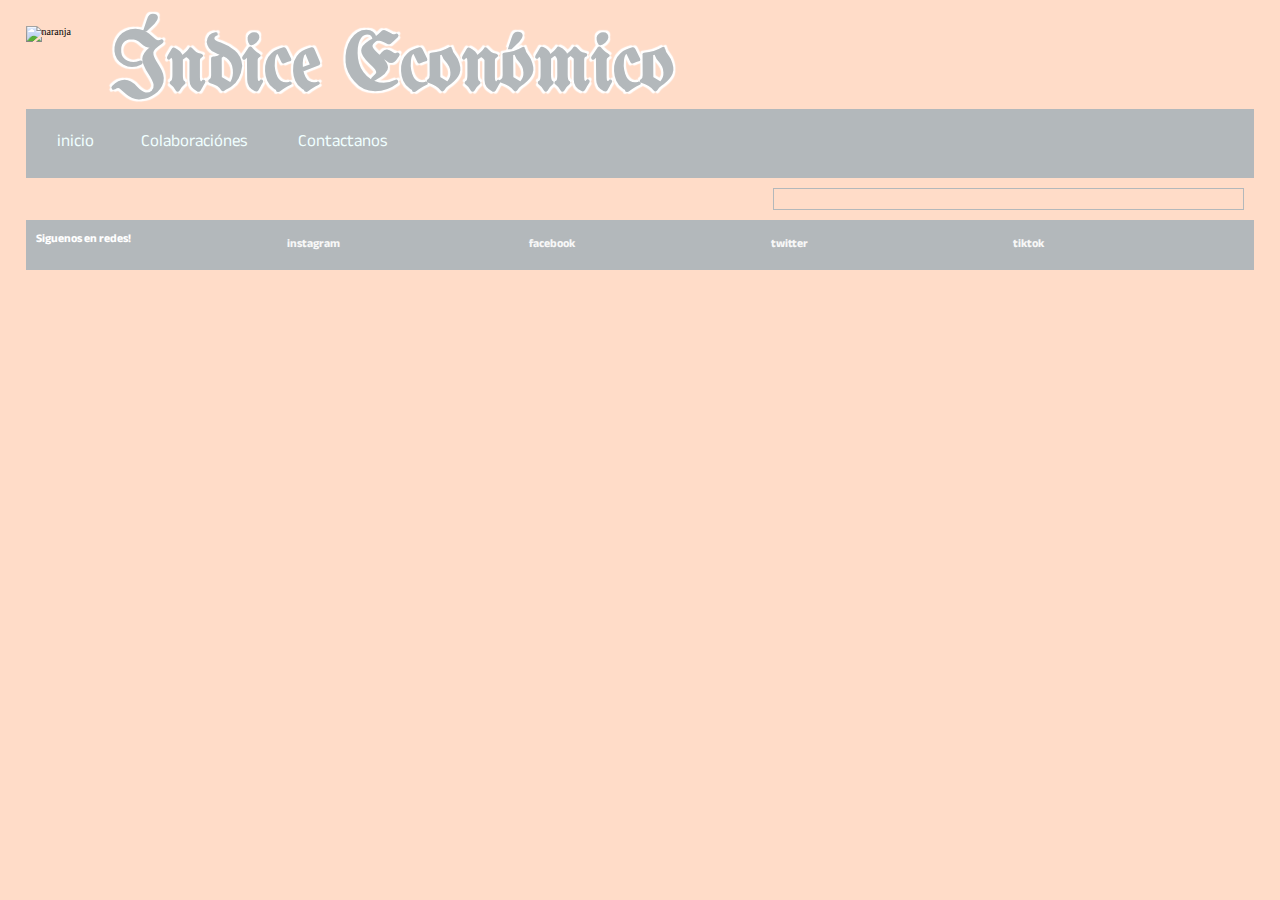
==== sections/colaboraciones.html @ 603af8ce "add css and oter pages" ====
<!DOCTYPE html>
<html lang="es">
<head>
    <meta charset="UTF-8">
    <meta http-equiv="X-UA-Compatible" content="IE=edge">
    <meta name="viewport" content="width=device-width, initial-scale=1.0">
    <title>Índice Económico</title>
    <link rel="preconnect" href="https://fonts.googleapis.com">
    <link rel="preconnect" href="https://fonts.gstatic.com" crossorigin>
    <link href="https://fonts.googleapis.com/css2?family=Anek+Devanagari:wght@200&display=swap" rel="stylesheet">
    <link rel="preconnect" href="https://fonts.googleapis.com">
    <link rel="preconnect" href="https://fonts.gstatic.com" crossorigin>
    <link href="https://fonts.googleapis.com/css2?family=UnifrakturMaguntia&display=swap" rel="stylesheet">
    <!--anunciosGoogle-->
    <script async src="https://pagead2.googlesyndication.com/pagead/js/adsbygoogle.js?client=ca-pub-3074479915737036"
     crossorigin="anonymous"></script>
    <!--icons-->
    <script src="https://kit.fontawesome.com/f83f584d89.js" crossorigin="anonymous"></script>
    <!--css & javascript-->
    <link rel="stylesheet" href="/css/main.css">
</head>
<body>

    <header class="title">
        <img src="https://cdn-icons-png.flaticon.com/512/6973/6973945.png" alt="naranja" id="icono">
        <h1 id="titles">Índice Económico</h1>
    </header>

    <div class="Container">
        <header class="header">
            <ul class="buttons">
                <li id="inicio"><a href="/index.html">inicio</a></li>
                <li id="importante"><a href="#">Colaboraciónes</a></li>
                <li id="contactanos"><a href="/sections/contact.html">Contactanos</a></li>
            </ul>
        </header>
        <main class="Content">
            
        </main>
        <aside class="advertising">
            
        </aside>
        <footer class="Footer">
                <div id="follow">
                    <h3 >Siguenos en redes!</h3>
                </div>
            <a href="#">
                <div id="insta">    
                    <span id="I-insta"><i class="fa-brands fa-instagram"></i></span>
                    <h3>instagram</h3>
                </div>
            </a>
            <a href="#">
                <div id="face" >
                    <span><i class="fa-brands fa-facebook"></i></span>
                    <h3 >facebook</h3>
                </div>
            </a>
            <a href="#">
                <div id="twitt">
                    <span><i class="fa-brands fa-twitter"></i></span>
                    <h3 >twitter</h3>
                </div>
            </a>
            <a href="#">
                <div id="tick">
                    <span><i class="fa-brands fa-tiktok"></i></span>
                    <h3>tiktok</h3>
                </div>
            </a>
        </footer>
    </div>
</body>
</html>
---- css/main.css ----
:root{
/*Colors*/
--orangeeconomic: #ffdcc8;
--varAndFooter: #b3b8bb;
}

*{
box-sizing: border-box;
padding:0;
margin: 0;
}

html{
font-size:62.5%;
}

/******************body *************/

body{
    margin: 2%;
    background-color: var(--orangeeconomic);
}

/*Header*/

.title{
    display: flex;
    gap: 10px;
}

h1 {
    font-family: 'UnifrakturMaguntia', cursive;
    font-size: 80px;
    color: var(--varAndFooter);
    text-shadow: -2px -2px 1px white, 2px 2px 1px white, -2px 2px 1px white, 2px -2px 1px white;
}

.title img{
    width: 75px;
    height: 75px;
}

.advertising h2{
    color: var(--varAndFooter);
    
}

.Container{
    display: grid;
    grid-template-columns: repeat(5, 1fr);    
    font-family: 'Anek Devanagari', sans-serif;
}

.Container>.header {
    grid-column: 1/-1;
    background-color: var(--varAndFooter);
    color: #ffffff;
}

.header .buttons{
    list-style: none;
    display: grid;
    grid-template-columns:  5% 15% 10% 70%;
    grid-template-areas: "inicio importante contactanos .";
    padding: 20px;
    font-size: 1.7em;
    text-align: center;
}


li a{
    color: azure;
    text-decoration: none;
}

.header .buttons .inicio{
   grid-area: inicio;
}

.header .buttons .importante{
    grid-area: importante;
 }

 .header .buttons .contactanos{
    grid-area: contactanos;
 }

.advertising .advertaising-A{
    margin: 25px 0 25px 0;
    padding: 0 25px 0 25px;
}

.advertising .Publicity{
     height: 90%;
     width: 90%;
     padding: 5px;
 }

 /*foooooteeeerrr*/
.Container>.Footer{
    grid-column: 1/-1;
    display: grid;
    grid-template-columns: 20% 20% 20% 20% 20%;
    grid-template-areas: "follow insta face twitt tick";
    padding: 10px;
    background-color: var(--varAndFooter);
    color: #ffffff;
}

.Footer a{
    text-decoration: none;
    color: #f7f7f7;
}

.follow{
    grid-area: follow;
}

#insta{
    grid-area: insta;  
    display: flex; 
    gap: 5px; 
    padding: 5px;
}

#face{
    grid-area: face;
    display: flex; 
    gap: 5px; 
    padding: 5px;
}

#twitt{
    grid-area: twitt;
    display: flex; 
    gap: 5px; 
    padding: 5px;
}

#tick{
    grid-area: tick;
    display: flex; 
    gap: 5px; 
    padding: 5px;
}

#description{
    font-size: 15px;
}

/*fin footer*/

.Container>.Content{
    grid-column: span 3; /*span es para ver cuantas columnas ocupa en el grid*/
}

.Content a {
    text-decoration: none;
    color: black;
}

.Content .Articles{
    margin: 10px;
    padding: 5px;
    border: 1px solid var(--varAndFooter);
    background-color: #f7f7f7;
}
/****news-title*******/
.Content .Articles .news-title{
    font-size: 35px;
    padding: 5px;
}
/*********images***********************/
.Content .Articles .images{
    width: 100%;
    height: 100%;
}

.Container>.advertising{
    grid-column: span 2;
    border: 1px solid var(--varAndFooter);
    margin: 10px;
    padding: 10px;
}
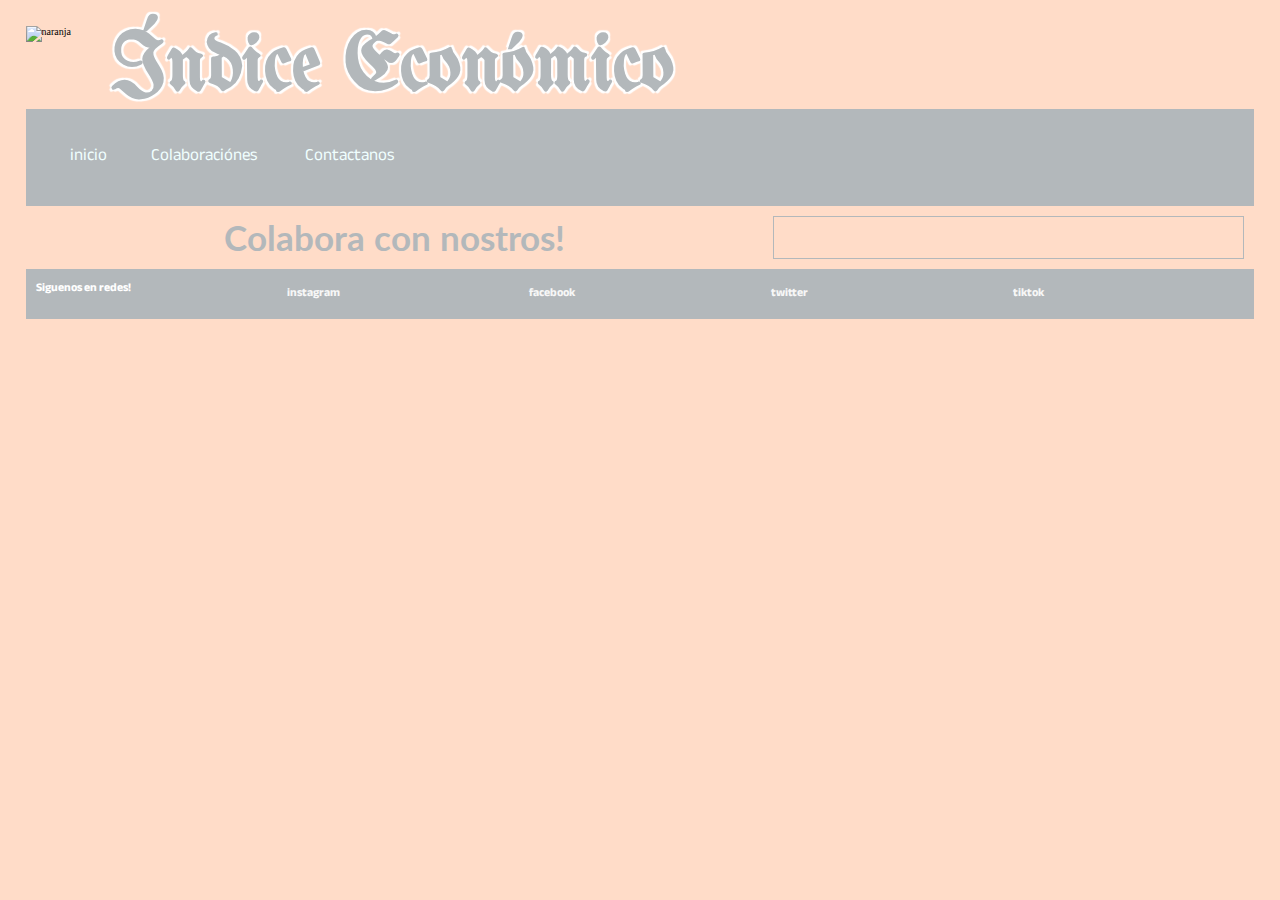
==== commit d03d0d6d: "title add in contact" ====
--- a/sections/colaboraciones.html
+++ b/sections/colaboraciones.html
@@ -11,13 +11,17 @@
     <link rel="preconnect" href="https://fonts.googleapis.com">
     <link rel="preconnect" href="https://fonts.gstatic.com" crossorigin>
     <link href="https://fonts.googleapis.com/css2?family=UnifrakturMaguntia&display=swap" rel="stylesheet">
+    <!--fontsGoogleOnlyThisPage-->
+    <link rel="preconnect" href="https://fonts.googleapis.com">
+    <link rel="preconnect" href="https://fonts.gstatic.com" crossorigin>
+    <link href="https://fonts.googleapis.com/css2?family=Lato&family=UnifrakturMaguntia&display=swap" rel="stylesheet">
     <!--anunciosGoogle-->
     <script async src="https://pagead2.googlesyndication.com/pagead/js/adsbygoogle.js?client=ca-pub-3074479915737036"
      crossorigin="anonymous"></script>
     <!--icons-->
     <script src="https://kit.fontawesome.com/f83f584d89.js" crossorigin="anonymous"></script>
     <!--css & javascript-->
-    <link rel="stylesheet" href="/css/main.css">
+    <link rel="stylesheet" href="/css/colaboraciones.css">
 </head>
 <body>
 
@@ -35,7 +39,12 @@
             </ul>
         </header>
         <main class="Content">
-            
+            <div class="title-b">
+                <h2>Colabora con nostros!</h2>
+            </div>
+            <div class="contact-containe">
+
+            </div>
         </main>
         <aside class="advertising">
             
--- a/css/colaboraciones.css
+++ b/css/colaboraciones.css
@@ -0,0 +1,178 @@
+:root{
+    /*Colors*/
+    --orangeeconomic: #ffdcc8;
+    --varAndFooter: #b3b8bb;
+    }
+    
+    *{
+    box-sizing: border-box;
+    padding:0;
+    margin: 0;
+    }
+    
+    html{
+    font-size:62.5%;
+    }
+    
+    /******************body *************/
+    
+    body{
+        margin: 2%;
+        background-color: var(--orangeeconomic);
+    }
+    
+    /*Header*/
+    
+    .title{
+        display: flex;
+        gap: 1em;
+    }
+    
+    h1 {
+        font-family: 'UnifrakturMaguntia', cursive;
+        font-size: 8em;
+        color: var(--varAndFooter);
+        text-shadow: -2px -2px 1px white, 2px 2px 1px white, -2px 2px 1px white, 2px -2px 1px white;
+    }
+    
+    .title img{
+        width: 7.5em;
+        height: 7.5em;
+    }
+    
+    .advertising h2{
+        color: var(--varAndFooter);
+        
+    }
+    
+    .Container{
+        display: grid;
+        grid-template-columns: repeat(5, 1fr);    
+        font-family: 'Anek Devanagari', sans-serif;
+    }
+    
+    .Container>.header {
+        grid-column: 1/-1;
+        background-color: var(--varAndFooter);
+        color: #ffffff;
+    }
+    
+    .header .buttons{
+        list-style: none;
+        display: grid;
+        grid-template-columns:  5% 15% 10% 70%;
+        grid-template-areas: "inicio importante contactanos .";
+        padding: 2em;
+        font-size: 1.7em;
+        text-align: center;
+    }
+    
+    
+    li a{
+        color: azure;
+        text-decoration: none;
+    }
+    
+    .header .buttons .inicio{
+       grid-area: inicio;
+    }
+    
+    .header .buttons .importante{
+        grid-area: importante;
+     }
+    
+     .header .buttons .contactanos{
+        grid-area: contactanos;
+     }
+     /***********content*****************/
+    
+    .title-b{
+        text-align: center;
+    }
+     .Content .title-b h2{
+        font-size: 3.5em;
+        font-family: 'Lato', sans-serif;
+        color: var(--varAndFooter);
+        padding: .3em;
+    }
+     /***********endContent**************/
+    
+    .advertising .advertaising-A{
+        margin: 2.5em 0 2.5em 0;
+        padding: 0 2.5em 0 2.5em;
+    }
+    
+    .advertising .Publicity{
+         height: 90%;
+         width: 90%;
+         padding: .5em;
+     }
+    
+     /*foooooteeeerrr*/
+    .Container>.Footer{
+        grid-column: 1/-1;
+        display: grid;
+        grid-template-columns: 20% 20% 20% 20% 20%;
+        grid-template-areas: "follow insta face twitt tick";
+        padding: 1em;
+        background-color: var(--varAndFooter);
+        color: #ffffff;
+    }
+    
+    .Footer a{
+        text-decoration: none;
+        color: #f7f7f7;
+    }
+    
+    .follow{
+        grid-area: follow;
+    }
+    
+    #insta{
+        grid-area: insta;  
+        display: flex; 
+        gap: .5em; 
+        padding: .5em;
+    }
+    
+    #face{
+        grid-area: face;
+        display: flex; 
+        gap: .5em; 
+        padding: .5em;
+    }
+    
+    #twitt{
+        grid-area: twitt;
+        display: flex; 
+        gap: .5em; 
+        padding: .5em;
+    }
+    
+    #tick{
+        grid-area: tick;
+        display: flex; 
+        gap: .5em; 
+        padding: .5em;
+    }
+    
+    #description{
+        font-size: 1.5em;
+    }
+    
+    /*fin footer*/
+    
+    .Container>.Content{
+        grid-column: span 3; /*span es para ver cuantas columnas ocupa en el grid*/
+    }
+    
+    .Container>.advertising{
+        grid-column: span 2;
+        border: .1em solid var(--varAndFooter);
+        margin: 1em;
+        padding: 1em;
+    }
+    
+    
+    
+    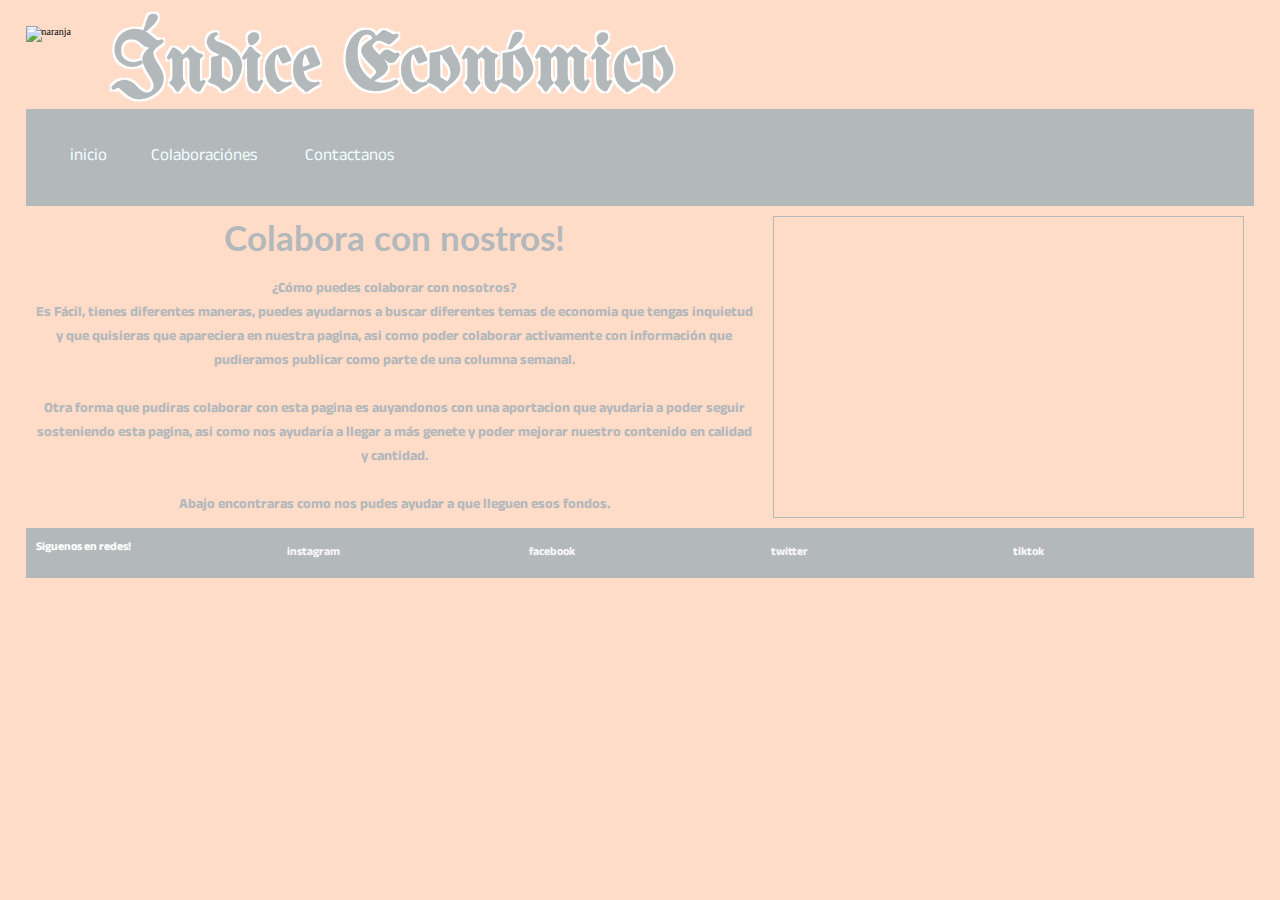
==== commit 0714e529: "ready form whit js" ====
--- a/sections/colaboraciones.html
+++ b/sections/colaboraciones.html
@@ -41,6 +41,11 @@
         <main class="Content">
             <div class="title-b">
                 <h2>Colabora con nostros!</h2>
+                <p>¿Cómo puedes colaborar con nosotros?
+                    <br>Es Fácil, tienes diferentes maneras, puedes ayudarnos a buscar diferentes temas de economia que tengas inquietud y que quisieras que apareciera en nuestra pagina, asi como poder colaborar activamente con información que pudieramos publicar como parte de una columna semanal.
+                    <br><br>Otra forma que pudiras colaborar con esta pagina es auyandonos con una aportacion que ayudaria a poder seguir sosteniendo esta pagina, asi como nos ayudaría a llegar a más genete y poder mejorar nuestro contenido en calidad y cantidad.
+                    <br><br>Abajo encontraras como nos pudes ayudar a que lleguen esos fondos.
+                </p>
             </div>
             <div class="contact-containe">
 
--- a/css/colaboraciones.css
+++ b/css/colaboraciones.css
@@ -95,6 +95,14 @@
         color: var(--varAndFooter);
         padding: .3em;
     }
+
+    .Content .title-b p{
+        font-size: 1.4em;
+        font-weight: bold;
+        margin: .7em;
+        color: var(--varAndFooter);
+    } 
+
      /***********endContent**************/
     
     .advertising .advertaising-A{
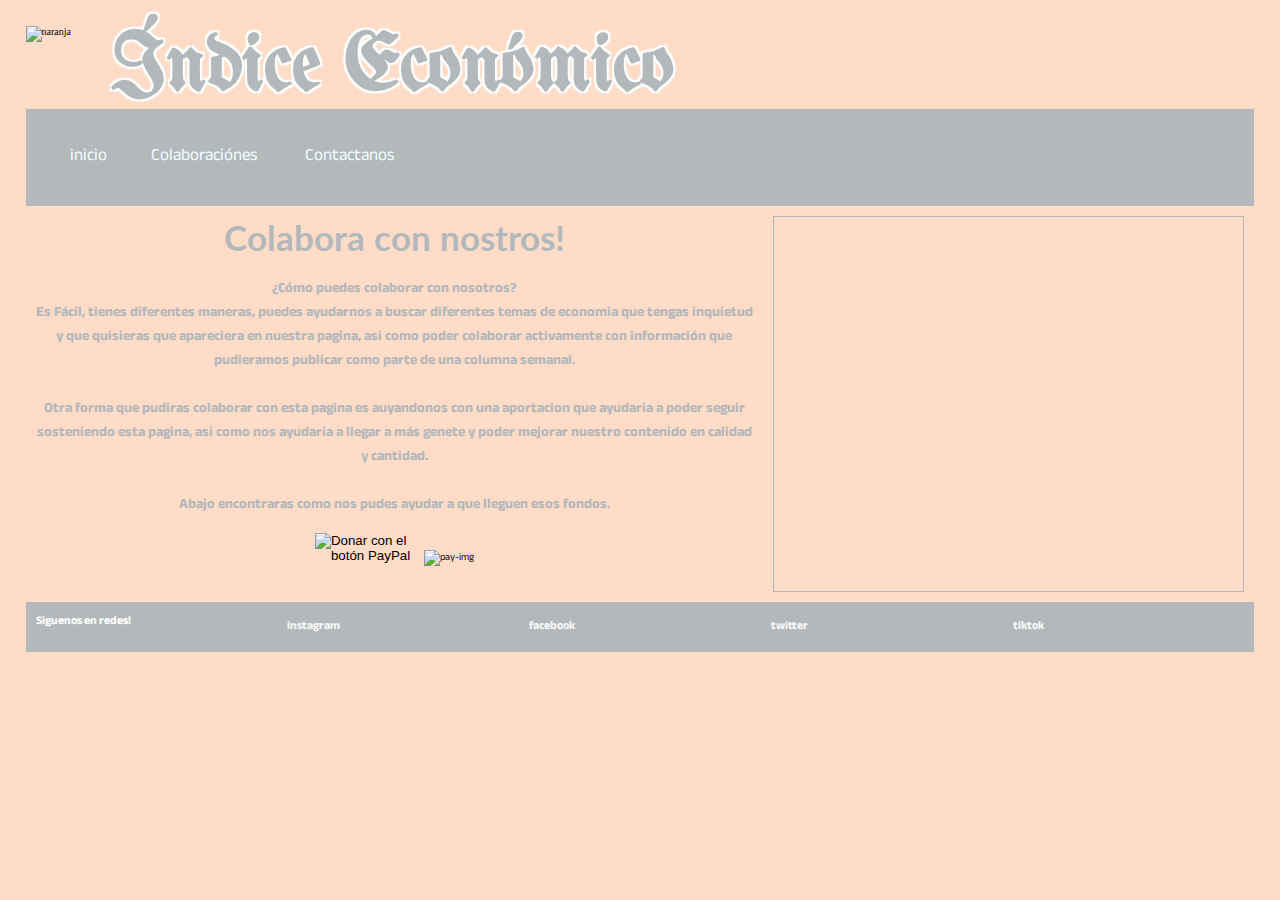
==== commit df1bbc74: "pay-pal button add" ====
--- a/sections/colaboraciones.html
+++ b/sections/colaboraciones.html
@@ -46,6 +46,11 @@
                     <br><br>Otra forma que pudiras colaborar con esta pagina es auyandonos con una aportacion que ayudaria a poder seguir sosteniendo esta pagina, asi como nos ayudaría a llegar a más genete y poder mejorar nuestro contenido en calidad y cantidad.
                     <br><br>Abajo encontraras como nos pudes ayudar a que lleguen esos fondos.
                 </p>
+                    <form id="Pay-Pal" action="https://www.paypal.com/donate" method="post" target="_top">
+                        <input type="hidden" name="hosted_button_id" value="EWGRCAWQ7F22J" />
+                        <input type="image" src="https://www.paypalobjects.com/es_XC/MX/i/btn/btn_donateCC_LG.gif"  name="submit" title="PayPal - The safer, easier way to pay online!" alt="Donar con el botón PayPal" />
+                        <img alt="pay-img"   src="https://logos-marcas.com/wp-content/uploads/2020/04/PayPal-Logo.png" />
+                    </form>
             </div>
             <div class="contact-containe">
 
--- a/css/colaboraciones.css
+++ b/css/colaboraciones.css
@@ -102,6 +102,22 @@
         margin: .7em;
         color: var(--varAndFooter);
     } 
+
+  
+    #Pay-Pal{
+        margin: 1.5em;
+    }
+
+    #Pay-Pal input{
+        height: 4em;
+        width: 8em;
+    }
+
+
+    #Pay-Pal img{
+        height: 6em;
+        width: 6em;
+    }
 
      /***********endContent**************/
     
